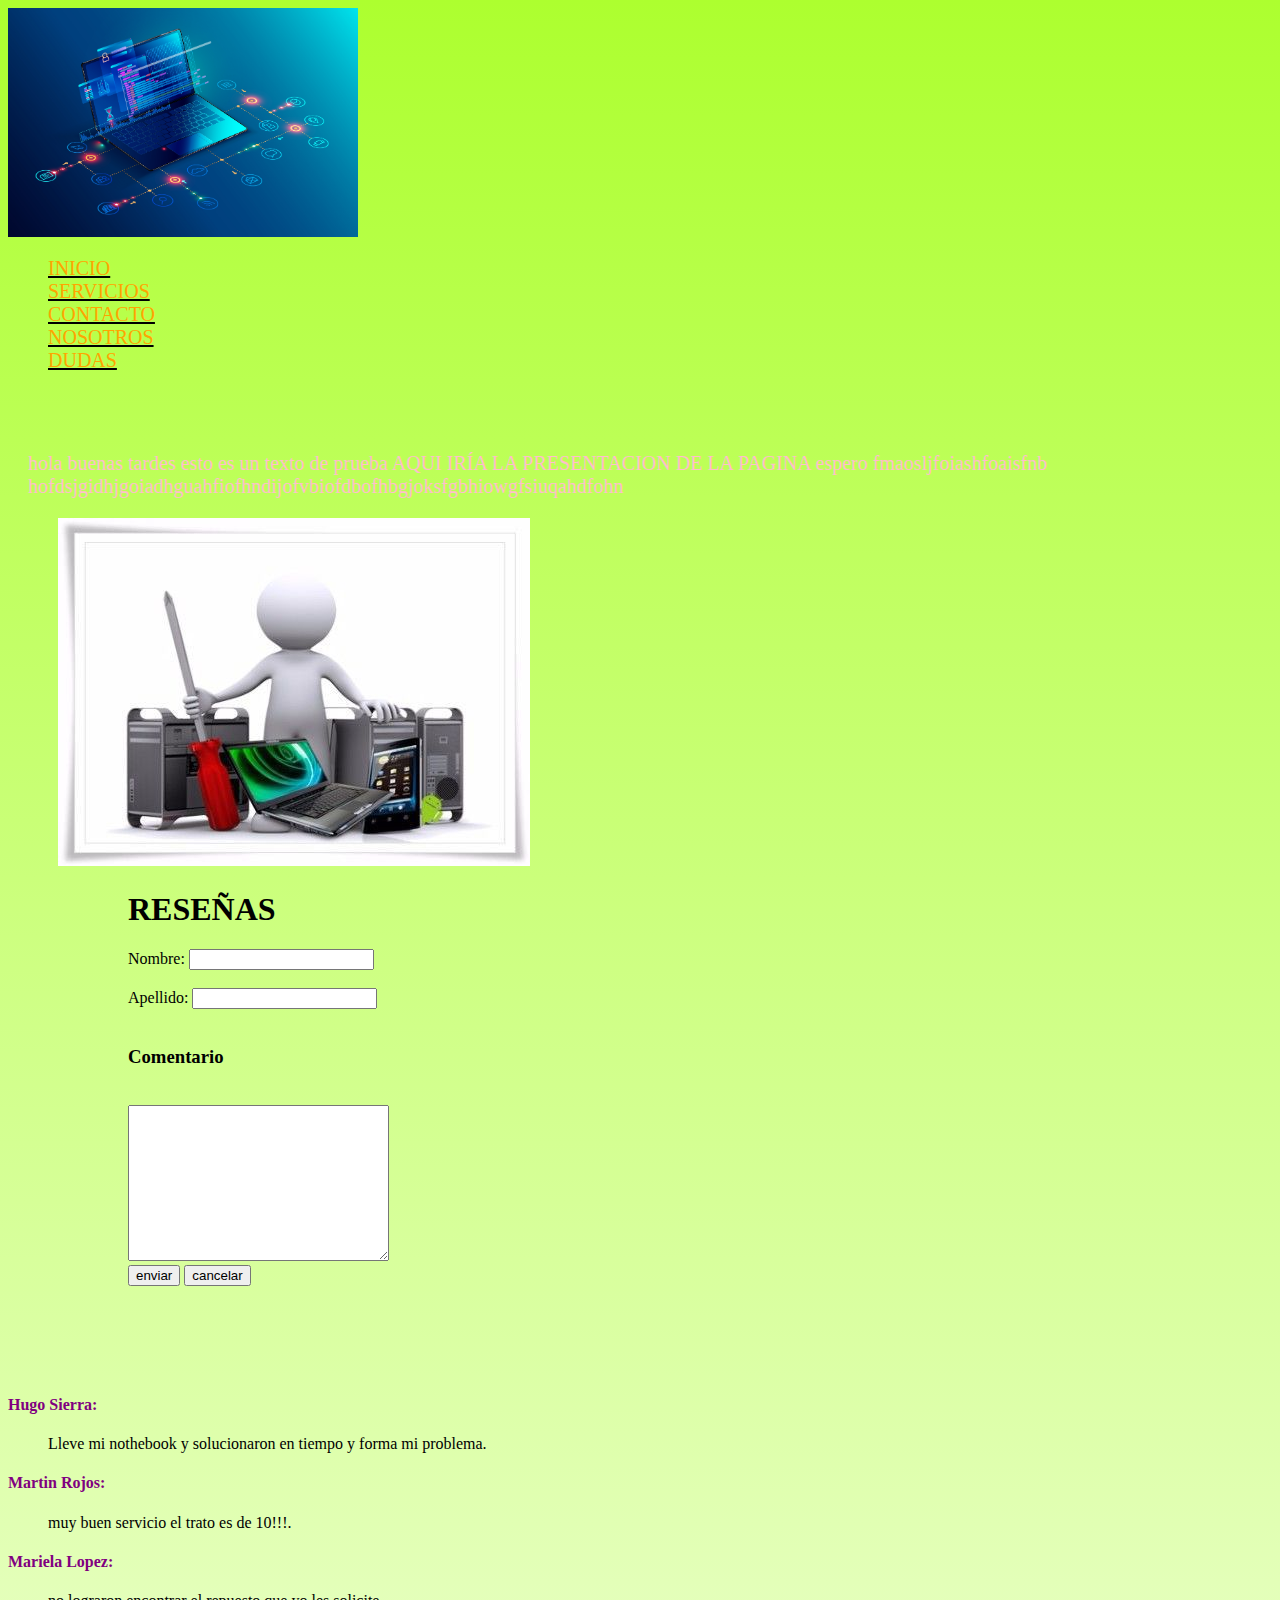
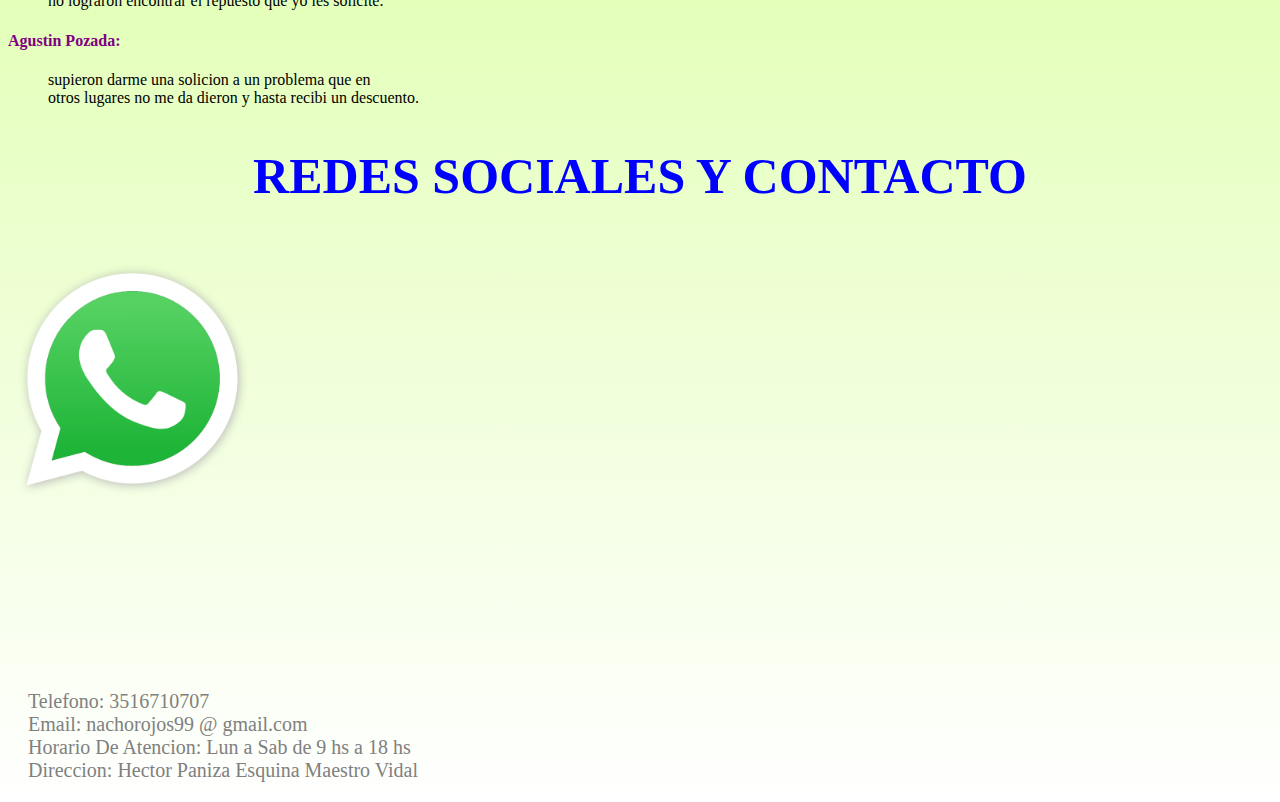
==== index.html @ ddd57eaa "Aplicando SASS a mi proyecto reparcion de nothebooks" ====
<!DOCTYPE html>
<html lang="es" class= html_altura>
<head>
	<meta charset="UTF-8">
	<meta name="viewport" content="width=device-width, initial-scale=1.0">
	<title>Reparacion Nothebooks</title>
	
	<!--link bootstrap-->
	<link rel="stylesheet" href="https://cdn.jsdelivr.net/npm/bootstrap@4.6.1/dist/css/bootstrap.min.css" integrity="sha384-zCbKRCUGaJDkqS1kPbPd7TveP5iyJE0EjAuZQTgFLD2ylzuqKfdKlfG/eSrtxUkn" crossorigin="anonymous">

	<!--links de fuente gramática-->
	<link rel="preconnect" href="https://fonts.googleapis.com">
	<link rel="preconnect" href="https://fonts.gstatic.com" crossorigin>
	<link href="https://fonts.googleapis.com/css2?family=DotGothic16&family=Merriweather+Sans:wght@700&display=swap" rel="stylesheet">

	<!--links del ccs-->
	<link rel="stylesheet" href="css/estilo.css">
</head>

<body class="body">
	
	<!--inicio encabezado-->
	<div class="conteiner">
		<div class="row">
			<!--LOGO-->
			<div class="col-lg-6 col-12">
				<a href="#">
					<img src="assets/img/computadora.jpg" alt= "logo" class="img-fluid">
				</a>
			</div> 
			<!--cierre LOGO-->

			<!--inicio barra de navegacion-->

			<div class="col-lg-6 col-12 nav">
				<ul class="nav nav-tabs">
				  <li class="nav-item">
				    <a class="nav-link active" href="#">INICIO</a>
				  </li>
				  <li class="nav-item dropdown">
				  	<a class="nav-link" href="views/servicios.html">SERVICIOS</a>
				  </li>
				  <li class="nav-item">
				    <a class="nav-link" href="views/contacto.html">CONTACTO</a>
				  </li>
				   <li class="nav-item dropdown">
				   	<a class="nav-link" href="views/nosotros.html">NOSOTROS</a>
				  </li>
				  <li class="nav-item">
				   <a class="nav-link" href="views/dudas.html">DUDAS</a>
				  </li>
				</ul>
			</div>
			<!--cierre barra de navegacion-->

		</div>

		<!--cierre de encabezado-->

		<!--inicio contenido-->

		<div class="row">

			<div class="col-lg-6">
				<p class="texto_inicio">hola buenas tardes esto es un texto de prueba AQUI IRÍA LA PRESENTACION DE LA PAGINA espero
				   fmaosljfoiashfoaisfnb hofdsjgidhjgoiadhguahfiofhndijofvbiofdbofhbgjoksfgbhiowgfsiuqahdfohn
		
				</p>
			</div>

			<div class="col-lg-6">
				<img src="assets/img/pc.jpg" alt = "imagen decorativa" class="imagen_ppp">
			</div>

		</div>
			<!--FORMULARIO DE RESEÑA-->

		<div class="row">
			<div class="col-lg-6 col-12 cuadro">
				<h1 class="titulo_reseña">RESEÑAS</h1>
		
				<form action="#" class="cuadro__reseña">
					<label for="nombre">Nombre: <input type="text" name="nombre" required></label><br>

					<br>

					<label for="apellido">Apellido: <input type="text" name="apellido" required></label><br>

					<br>

						<h3>Comentario</h3>
						<br>
						<textarea name="" id= "" cols= "30" rows= "10" required class="textoComentario"></textarea>

						<br>

						<input type="submit" value="enviar">
						<input type="reset" value="cancelar" >

				</form>
			</div>
			<!--cierre formulario de reseña-->
			<!--inicio reseña clientes-->
			<div class="col-lg-6 opiniones">
				<h4 class="nombre_opinion nombre1">Hugo Sierra:</h4>
					<ul>
						<li class="opinion opinion1">Lleve mi nothebook y solucionaron en tiempo y forma mi problema.</li>
					</ul>
				<h4 class="nombre_opinion nombre2">Martin Rojos:</h4>
					<ul>
						<li class="opinion opinion2">muy buen servicio el trato es de 10!!!.</li>
					</ul>
				<h4 class="nombre_opinion nombre3">Mariela Lopez:</h4>
					<ul>
						<li class="opinion opinion3">no lograron encontrar el repuesto que yo les solicite.</li>
					</ul>
				<h4 class="nombre_opinion nombre4">Agustin Pozada:</h4>
					<ul>
						<li class="opinion opinion4">supieron darme una solicion a un problema que en<br> 
					    otros lugares no me da dieron y hasta recibi un descuento.</li>
					</ul>
				
			</div>

			<!--cierre reseña clientes-->
		</div>

		<!--fin contenido-->

		<!--inicio footer-->

		<div class="row">
			<div class="col-lg-12">
				<h3 class="titulo__footer3">REDES SOCIALES Y CONTACTO</h3>
			<!--redes sociales-->
			</div>

		</div>

		<div class="row">
			<div class="col-lg-5">
				<a href="https://www.whatsapp.com/?lang=es" target="_blank" class="imagen_whats3">
					<img src="assets/img/whatsapp.jpg" class="logo_whatsapp">
				</a>
			</div>	

			<!-- texto de contacto-->

			<div class="col-lg-7">
				<p class="texto__contacto3">
					Telefono: 3516710707<br>
					Email: nachorojos99 @ gmail.com<br>
					Horario De Atencion: Lun a Sab de 9 hs a 18 hs<br>
					Direccion: Hector Paniza Esquina Maestro Vidal<br>
				</p>
			</div>
		</div>
		<!--cierre footer-->
	</div>

	<script src="https://cdn.jsdelivr.net/npm/jquery@3.5.1/dist/jquery.slim.min.js" integrity="sha384-DfXdz2htPH0lsSSs5nCTpuj/zy4C+OGpamoFVy38MVBnE+IbbVYUew+OrCXaRkfj" crossorigin="anonymous"></script>
	<script src="https://cdn.jsdelivr.net/npm/bootstrap@4.6.1/dist/js/bootstrap.bundle.min.js" integrity="sha384-fQybjgWLrvvRgtW6bFlB7jaZrFsaBXjsOMm/tB9LTS58ONXgqbR9W8oWht/amnpF" crossorigin="anonymous"></script>	

</body>
</html>
---- css/estilo.css ----
body {
  background-image: linear-gradient(to bottom, greenyellow, white); }

html {
  overflow-x: hidden; }

.img-fluid {
  width: 350px; }

div p {
  font-size: 20px;
  color: pink;
  margin-top: 80px;
  padding-left: 20px; }

.imagen_ppp {
  padding-left: 50px; }

.cuadro {
  padding-left: 120px;
  margin-bottom: 80px; }

div h4 {
  color: purple; }

div ul li {
  list-style: none; }

.opiniones {
  margin-top: 110px; }

div ul li a {
  color: orange;
  font-size: 20px;
  text-decoration: underline black; }

.titulo__footer3 {
  text-align: center;
  margin-top: 40px;
  font-size: 50px;
  color: blue; }

.texto__contacto3 {
  padding-top: 100px;
  color: grey; }

.logo_whatsapp {
  width: 250px; }
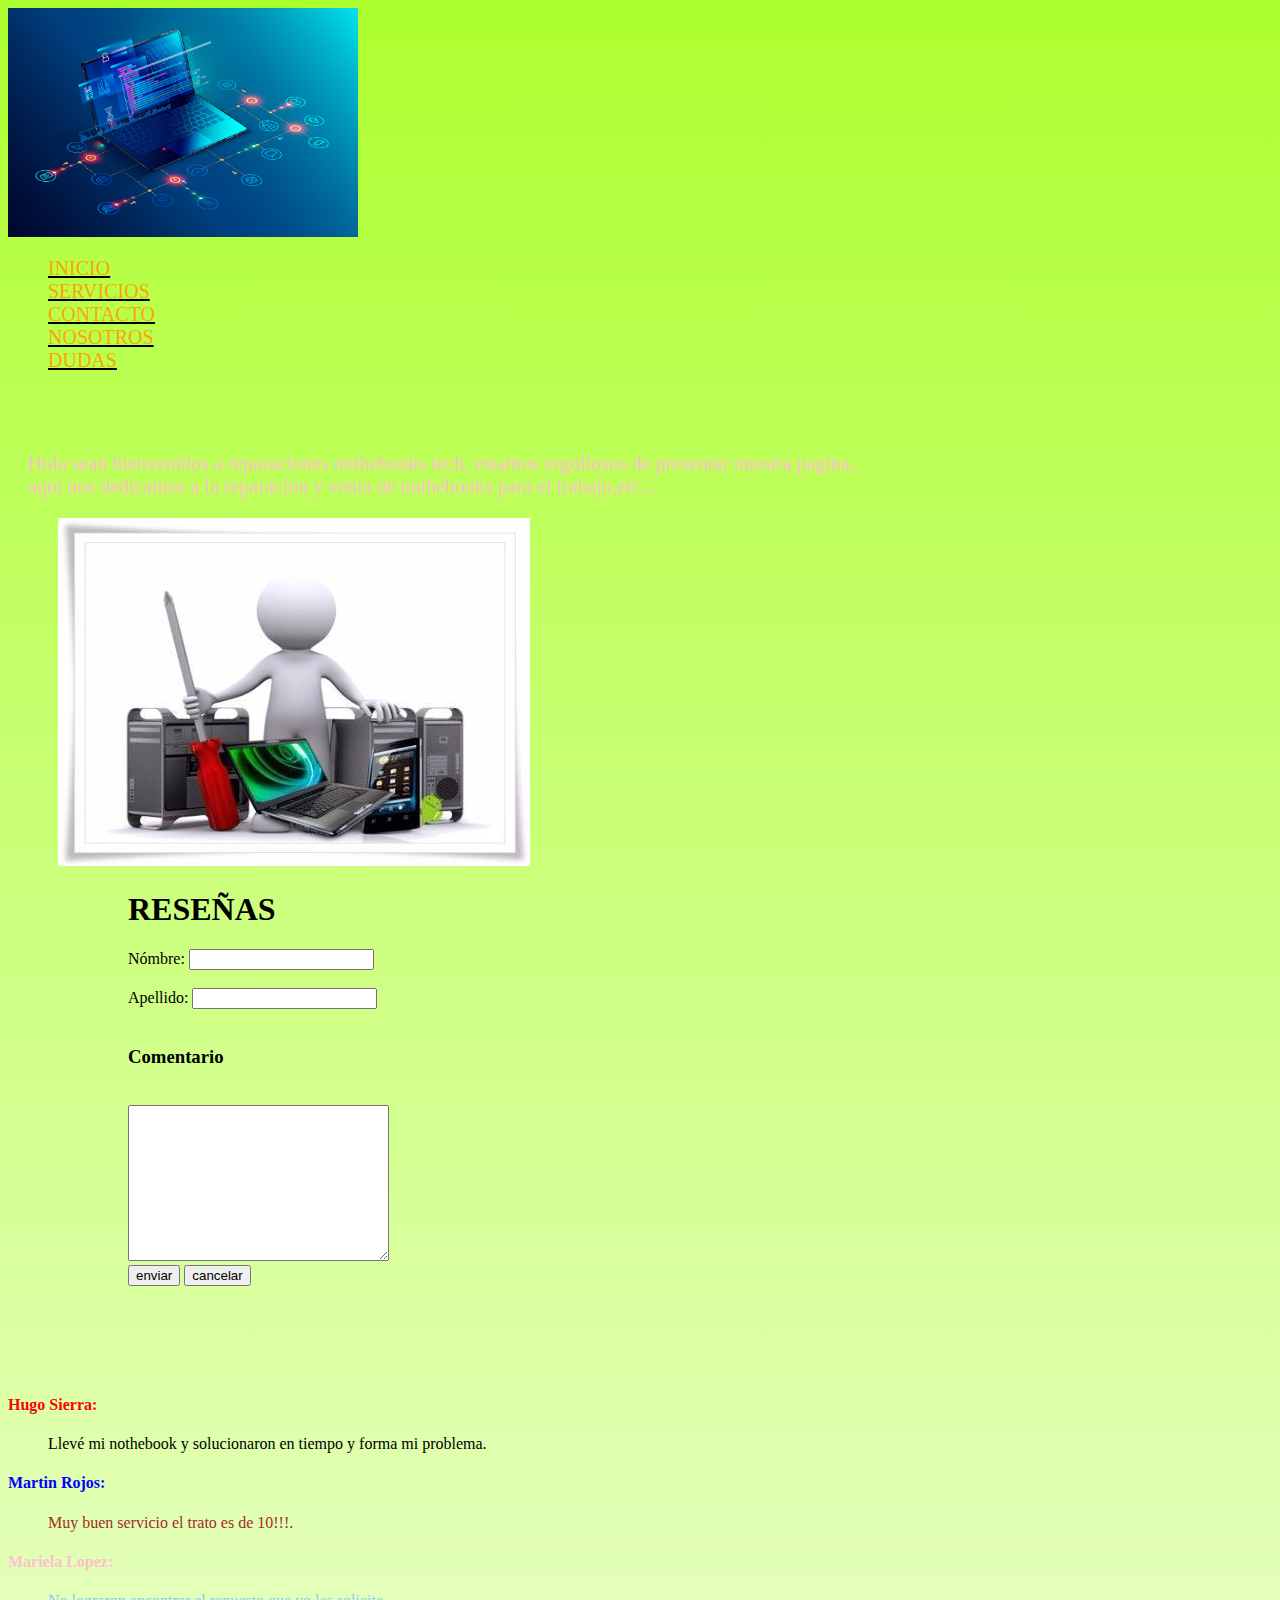
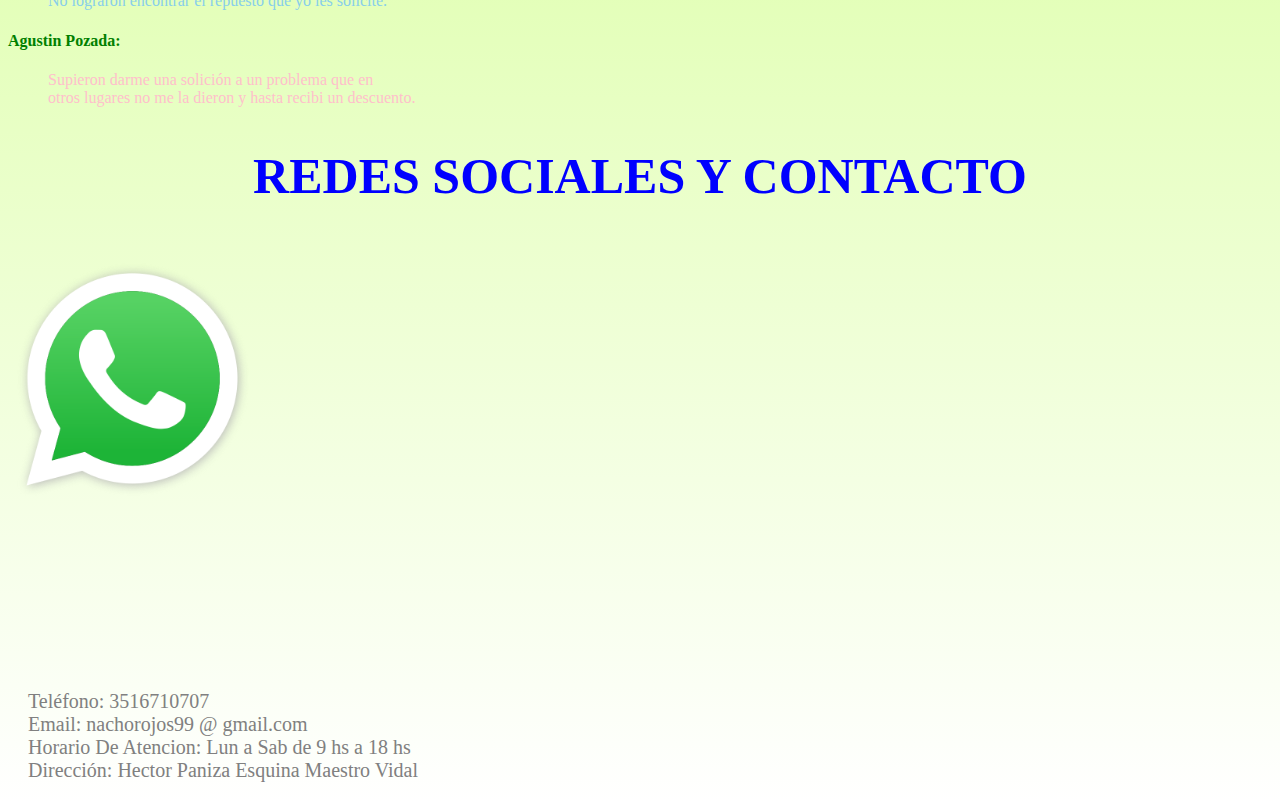
==== commit 75c47e6b: "se aplico al proyecto sass con maps extend y mixin" ====
--- a/index.html
+++ b/index.html
@@ -3,6 +3,8 @@
 <head>
 	<meta charset="UTF-8">
 	<meta name="viewport" content="width=device-width, initial-scale=1.0">
+	<meta name="keywords" content="reparaciones nothebooks nothebook pc compra repuestos samsung lenovo limpieza pc venta nothebooks">
+	<meta name="description" content="Nos dedicamos a la venta y reparacion de nothebook y pc de escritorio, tambien proveemos repuesto de muchas marcas.">
 	<title>Reparacion Nothebooks</title>
 	
 	<!--link bootstrap-->
@@ -62,9 +64,8 @@
 		<div class="row">
 
 			<div class="col-lg-6">
-				<p class="texto_inicio">hola buenas tardes esto es un texto de prueba AQUI IRÍA LA PRESENTACION DE LA PAGINA espero
-				   fmaosljfoiashfoaisfnb hofdsjgidhjgoiadhguahfiofhndijofvbiofdbofhbgjoksfgbhiowgfsiuqahdfohn
-		
+				<p class="texto_inicio"> Hola sean bienvenidos a reparaciones nothebooks tech, estamos orgullosos de presentar nuestra pagina,<br>
+										 aqui nos dedicamos a la reparación y venta de nothebooks para el trabajo,etc...
 				</p>
 			</div>
 
@@ -80,7 +81,7 @@
 				<h1 class="titulo_reseña">RESEÑAS</h1>
 		
 				<form action="#" class="cuadro__reseña">
-					<label for="nombre">Nombre: <input type="text" name="nombre" required></label><br>
+					<label for="nombre">Nómbre: <input type="text" name="nombre" required></label><br>
 
 					<br>
 
@@ -104,20 +105,20 @@
 			<div class="col-lg-6 opiniones">
 				<h4 class="nombre_opinion nombre1">Hugo Sierra:</h4>
 					<ul>
-						<li class="opinion opinion1">Lleve mi nothebook y solucionaron en tiempo y forma mi problema.</li>
+						<li class="opinion opinion1">Llevé mi nothebook y solucionaron en tiempo y forma mi problema.</li>
 					</ul>
 				<h4 class="nombre_opinion nombre2">Martin Rojos:</h4>
 					<ul>
-						<li class="opinion opinion2">muy buen servicio el trato es de 10!!!.</li>
+						<li class="opinion opinion2">Muy buen servicio el trato es de 10!!!.</li>
 					</ul>
 				<h4 class="nombre_opinion nombre3">Mariela Lopez:</h4>
 					<ul>
-						<li class="opinion opinion3">no lograron encontrar el repuesto que yo les solicite.</li>
+						<li class="opinion opinion3">No lograron encontrar el repuesto que yo les solicite.</li>
 					</ul>
 				<h4 class="nombre_opinion nombre4">Agustin Pozada:</h4>
 					<ul>
-						<li class="opinion opinion4">supieron darme una solicion a un problema que en<br> 
-					    otros lugares no me da dieron y hasta recibi un descuento.</li>
+						<li class="opinion opinion4">Supieron darme una solición a un problema que en<br> 
+					    otros lugares no me la dieron y hasta recibi un descuento.</li>
 					</ul>
 				
 			</div>
@@ -148,10 +149,10 @@
 
 			<div class="col-lg-7">
 				<p class="texto__contacto3">
-					Telefono: 3516710707<br>
+					Teléfono: 3516710707<br>
 					Email: nachorojos99 @ gmail.com<br>
 					Horario De Atencion: Lun a Sab de 9 hs a 18 hs<br>
-					Direccion: Hector Paniza Esquina Maestro Vidal<br>
+					Dirección: Hector Paniza Esquina Maestro Vidal<br>
 				</p>
 			</div>
 		</div>
--- a/css/estilo.css
+++ b/css/estilo.css
@@ -46,3 +46,74 @@
 
 .logo_whatsapp {
   width: 250px; }
+
+.nombre1 {
+  color: red; }
+
+.nombre2 {
+  color: blue; }
+
+.nombre3 {
+  color: pink; }
+
+.nombre4 {
+  color: green; }
+
+.opinion1 {
+  color: black; }
+
+.opinion2 {
+  color: brown; }
+
+.opinion3 {
+  color: skyblue; }
+
+.opinion4 {
+  color: pink; }
+
+.logo__telefono {
+  width: 250px; }
+
+.logo__email {
+  width: 250px; }
+
+.logo__transferencia {
+  width: 250px; }
+
+.logo__mercadoPago {
+  width: 250px; }
+
+.titulo__local {
+  font-size: 50px;
+  margin-top: 40px;
+  padding-left: 20px; }
+
+.card, .tarjeta {
+  width: 150px;
+  background-color: skyblue; }
+
+.card-text, .tarjetaTexto {
+  color: white; }
+
+.tarjeta {
+  background-color: pink;
+  border: 5px solid black; }
+
+.tarjetaTexto {
+  font-size: 30px;
+  color: green; }
+
+.logo__transferencia {
+  height: 350px;
+  width: 450px;
+  background-color: green; }
+
+.mapa {
+  display: flex;
+  flex-direction: row;
+  justify-content: center;
+  padding-top: 150px;
+  margin-lefht: 70px; }
+
+.titulo__local {
+  margin-right: 50px; }
